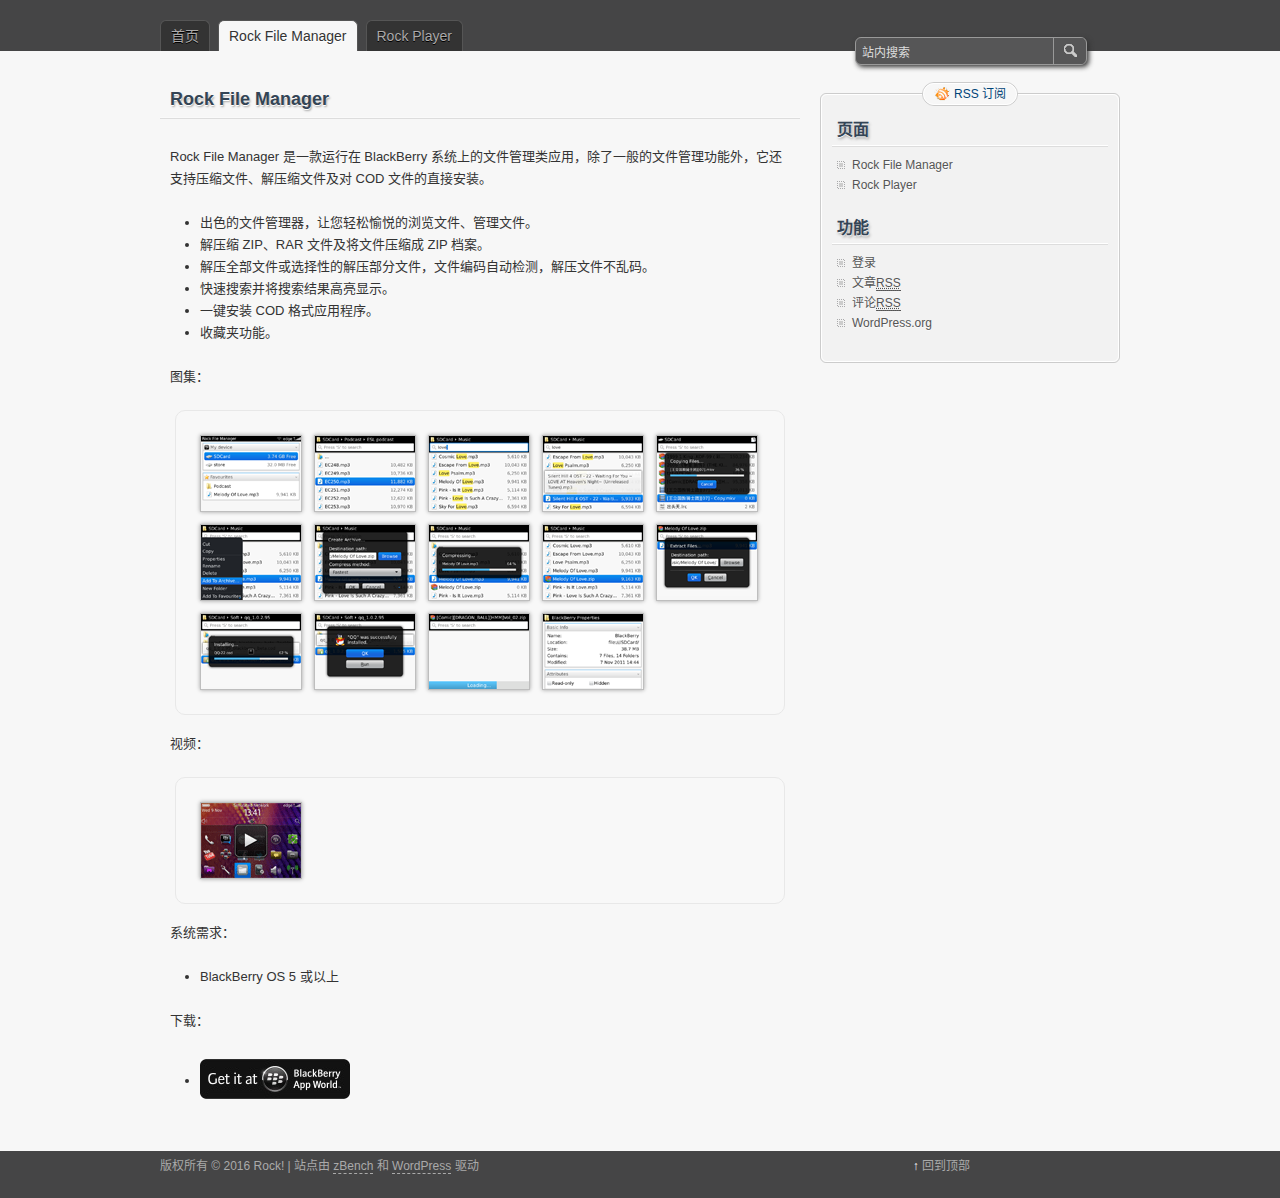
==== manager.html @ f2c85514 "Add blog files (export from WordPress) ." ====
<!DOCTYPE html PUBLIC "-//W3C//DTD XHTML 1.0 Transitional//EN" "http://www.w3.org/TR/xhtml1/DTD/xhtml1-transitional.dtd">
<html xmlns="http://www.w3.org/1999/xhtml" lang="zh-CN">

<head profile="http://gmpg.org/xfn/11">
	<meta http-equiv="Content-Type" content="text/html; charset=UTF-8" />
	<title>Rock File Manager | Rock!</title>
	<link rel="stylesheet" type="text/css" media="all" href="wp-content/themes/zbench/style.css" />
	<link rel="stylesheet" href="wp-content/plugins/highslide-4-wordpress-reloaded/highslide.min.css" type="text/css" media="screen" />
	<meta name="viewport" content="width=device-width" />
	<!-- for mobile -->
</head>

<body class="page page-template-default">
	<div id="nav">
		<div class="nav-inside">
			<div id="menus">
				<ul id="menus-dt" class="menus-dt">
					<li><a href="index.html">首页</a></li>
					<li class="page_item current_page_item"><a href="#">Rock File Manager</a></li>
					<li class="page_item"><a href="player.html">Rock Player</a></li>
				</ul>
				<ul id="menus-m" class="menus-m">
					<li>菜单</li>
				</ul>
			</div>
			<div id="search">
				<form id="searchform" method="get" action="#">
					<input type="text" value="站内搜索" onfocus="if (this.value == '站内搜索') {this.value = '';}" onblur="if (this.value == '') {this.value = '站内搜索';}" size="35" maxlength="50" name="s" id="s" />
					<input type="submit" id="searchsubmit" value="搜索" />
				</form>
			</div>
		</div>
	</div>
	<div id="header" class="st_hidden">
		<div class="site_title">
			<h1><a href="index.html">Rock!</a></h1>
			<h2></h2>
			<div class="clear"></div>
		</div>
	</div>
	<div id="wrapper">
		<div id="content">
			<div class="post post-page post-page-nocomment page type-page status-publish hentry">
				<!-- post div -->
				<h2 class="title">Rock File Manager</h2>
				<div class="post-info-top post-info-top-nocomment"></div>
				<div class="clear"></div>
				<div class="entry">
					<p>Rock File Manager 是一款运行在 BlackBerry 系统上的文件管理类应用，除了一般的文件管理功能外，它还支持压缩文件、解压缩文件及对 COD 文件的直接安装。</p>

					<ul>
						<li>出色的文件管理器，让您轻松愉悦的浏览文件、管理文件。</li>
						<li>解压缩 ZIP、RAR 文件及将文件压缩成 ZIP 档案。</li>
						<li>解压全部文件或选择性的解压部分文件，文件编码自动检测，解压文件不乱码。</li>
						<li>快速搜索并将搜索结果高亮显示。</li>
						<li>一键安装 COD 格式应用程序。</li>
						<li>收藏夹功能。</li>
					</ul>

					<p>图集：</p>
					<div class="highslide-gallery">
						<ul>
							<li>
								<a class="highslide" title="Rock File Manager" onclick="return hs.expand(this, galleryOptions)" href="files/RockFileManager/img/large/start.png">
									<img src="files/RockFileManager/img/thumbs/start.png">
								</a>
							</li>
							<li>
								<a class="highslide" title="在文件夹中" onclick="return hs.expand(this, galleryOptions)" href="files/RockFileManager/img/large/in-folder.png">
									<img src="files/RockFileManager/img/thumbs/in-folder.png">
								</a>
							</li>
							<li>
								<a class="highslide" title="搜索并将结果高亮显示" onclick="return hs.expand(this, galleryOptions)" href="files/RockFileManager/img/large/search.png">
									<img src="files/RockFileManager/img/thumbs/search.png">
								</a>
							</li>
							<li>
								<a class="highslide" title="长文件名的显示" onclick="return hs.expand(this, galleryOptions)" href="files/RockFileManager/img/large/long-name-popup.png">
									<img src="files/RockFileManager/img/thumbs/long-name-popup.png">
								</a>
							</li>
							<li>
								<a class="highslide" title="正在复制文件" onclick="return hs.expand(this, galleryOptions)" href="files/RockFileManager/img/large/copying.png">
									<img src="files/RockFileManager/img/thumbs/copying.png">
								</a>
							</li>
							<li>
								<a class="highslide" title="将文件添加到压缩文件中" onclick="return hs.expand(this, galleryOptions)" href="files/RockFileManager/img/large/add-to-archive.png">
									<img src="files/RockFileManager/img/thumbs/add-to-archive.png">
								</a>
							</li>
							<li>
								<a class="highslide" title="创建压缩文件" onclick="return hs.expand(this, galleryOptions)" href="files/RockFileManager/img/large/compress.png">
									<img src="files/RockFileManager/img/thumbs/compress.png">
								</a>
							</li>
							<li>
								<a class="highslide" title="正在压缩" onclick="return hs.expand(this, galleryOptions)" href="files/RockFileManager/img/large/compressing.png">
									<img src="files/RockFileManager/img/thumbs/compressing.png">
								</a>
							</li>
							<li>
								<a class="highslide" title="压缩文件已创建" onclick="return hs.expand(this, galleryOptions)" href="files/RockFileManager/img/large/zip-created.png">
									<img src="files/RockFileManager/img/thumbs/zip-created.png">
								</a>
							</li>
							<li>
								<a class="highslide" title="解压文件" onclick="return hs.expand(this, galleryOptions)" href="files/RockFileManager/img/large/extract.png">
									<img src="files/RockFileManager/img/thumbs/extract.png">
								</a>
							</li>
							<li>
								<a class="highslide" title="正在安装程序" onclick="return hs.expand(this, galleryOptions)" href="files/RockFileManager/img/large/cod-installing.png">
									<img src="files/RockFileManager/img/thumbs/cod-installing.png">
								</a>
							</li>
							<li>
								<a class="highslide" title="程序已安装" onclick="return hs.expand(this, galleryOptions)" href="files/RockFileManager/img/large/cod-installed.png">
									<img src="files/RockFileManager/img/thumbs/cod-installed.png">
								</a>
							</li>
							<li>
								<a class="highslide" title="正在打开大型压缩文件" onclick="return hs.expand(this, galleryOptions)" href="files/RockFileManager/img/large/opening-big-archive.png">
									<img src="files/RockFileManager/img/thumbs/opening-big-archive.png">
								</a>
							</li>
							<li>
								<a class="highslide" title="文件属性" onclick="return hs.expand(this, galleryOptions)" href="files/RockFileManager/img/large/property.png">
									<img src="files/RockFileManager/img/thumbs/property.png">
								</a>
							</li>
						</ul>
					</div>

					<p>视频：</p>
					<div class="highslide-gallery">
						<ul>
							<li>
								<a id="playerFileManagerShow" class="highslide" title="Rock File Manager LIVE SHOW" href="http://7xuxwt.com1.z0.glb.clouddn.com/Rock-File-Manager-LIVE-SHOW.flv">
									<img src="files/RockFileManager/video/live-show.png">
								</a>
							</li>
						</ul>
					</div>


					<script type="text/javascript" src="wp-includes/js/jquery/jquery.js"></script>
					<script type="text/javascript" src="files/flowplayer/flowplayer.min.js"></script>
					<script>
						jQuery(function() {
							initialVideo("playerFileManagerShow");
						});
					</script>



					<p>系统需求：</p>
					<ul>
						<li>BlackBerry OS 5 或以上</li>
					</ul>

					<p>下载：</p>
					<ul>
						<li>
							<a href="http://appworld.blackberry.com/webstore/content/64300">
								<img src="files/AppWorld/AppWorld.jpg" alt="Get it at App World" style="vertical-align:middle; margin-top:5px">
							</a>
						</li>
					</ul>
				</div>
				<!-- END entry -->
			</div>
			<!-- END post -->
			<!-- You can start editing here. -->

		</div>
		<!--content-->
		<div id="sidebar-border">
			<div id="rss_border">
				<div class="rss_border">
					<div id="rss_wrap">
						<div class="rss_wrap">
							<a class="rss rss_text" href="#" rel="bookmark" title="RSS 订阅">RSS 订阅</a>
						</div>
					</div>
				</div>
			</div>
			<div id="sidebar">

				<div class="widget widget_pages">
					<h3 class="widgettitle">页面</h3>
					<ul>
						<li class="page_item current_page_item"><a href="">Rock File Manager</a></li>
						<li class="page_item"><a href="player.html">Rock Player</a></li>
					</ul>
				</div>
				<div class="widget widget_meta">
					<h3 class="widgettitle">功能</h3>
					<ul>
						<li><a href="#">登录</a></li>
						<li><a href="#">文章<abbr title="Really Simple Syndication">RSS</abbr></a></li>
						<li><a href="#">评论<abbr title="Really Simple Syndication">RSS</abbr></a></li>
						<li><a href="https://cn.wordpress.org/" title="基于WordPress，一个优美、先进的个人信息发布平台。">WordPress.org</a></li>
					</ul>
				</div>

			</div>
			<!-- end: #sidebar -->
		</div>
		<!-- end: #sidebar-border -->
	</div>
	<!--wrapper-->
	<div class="clear"></div>
	<div id="footer">
		<div id="footer-inside">
			<p>
				版权所有 &copy; 2016 Rock! | 站点由 <a href="http://zww.me">zBench</a> 和 <a href="http://wordpress.org/">WordPress</a> 驱动 </p>
			<span id="back-to-top">&uarr; <a href="#" rel="nofollow" title="Back to top">回到顶部</a></span>
		</div>
	</div>
	<!--footer-->

	<script type="text/javascript">
		//////// Handles toggling the navigation menu for small screens
		(function() {
			var nav = document.getElementById('menus'),
				button = document.getElementById('menus-m'),
				menu = document.getElementById('menus-dt');
			if (!nav) {
				return;
			}
			if (!button) {
				return;
			}
			// Hide button if menu is missing or empty.
			if (!menu || !menu.childNodes.length) {
				button.style.display = 'none';
				return;
			}
			button.onclick = function() {
				if (-1 !== button.className.indexOf('b-toggled-on')) {
					button.className = button.className.replace(' b-toggled-on', '');
					menu.className = menu.className.replace(' toggled-on', '');
				} else {
					button.className += ' b-toggled-on';
					menu.className += ' toggled-on';
				}
			};
		})();
	</script>

	<!-- HighSlide4Wordpress Footer JS Includes -->
	<script type="text/javascript" src="wp-content/plugins/highslide-4-wordpress-reloaded/highslide.min.js"></script>
	<script type="text/javascript">
		hs.graphicsDir = 'wp-content/plugins/highslide-4-wordpress-reloaded/graphics/';
		hs.showCredits = false;
		hs.fadeInOut = true;
		hs.transitions = ['expand', 'crossfade'];
		hs.align = 'center';
		hs.padToMinWidth = true;
		hs.outlineType = 'rounded-white';
		/**
		 *	Site-specific configuration settings for Highslide JS
		 */
		hs.outlineType = 'custom';
		hs.dimmingOpacity = 0.5;
		hs.align = 'center';
		hs.captionEval = 'this.a.title';

		// Add the slideshow controller
		hs.addSlideshow({
			slideshowGroup: 'gallery',
			interval: 5000,
			repeat: false,
			useControls: true,
			fixedControls: 'fit',
			overlayOptions: {
				opacity: 0.75,
				position: 'bottom center',
				offsetX: 0,
				offsetY: -10,
				hideOnMouseOut: true
			},
			thumbstrip: {
				mode: 'horizontal',
				position: 'bottom center',
				relativeTo: 'viewport'
			}
		});

		// gallery config object
		var galleryOptions = {
			slideshowGroup: 'gallery',
			transitions: ['expand', 'crossfade']
		};
	</script>

</body>

</html>
---- wp-content/themes/zbench/style.css ----
/*
Theme Name:zBench
Theme URI:http://zww.me/archives/25131
Description:It is a simple WordPress theme without any plugin needed (support plugin WP-PageNavi, WP Page Numbers, WP-PostViews, wp-utf8-excerpt, Related Posts of Simple Tags, WP-RecentComments), little images, custom-menu, widgets, threaded-comments. For WordPress version 3.0+
Version:1.4.2
Author:zwwooooo
Author URI:http://zww.me/
Tags:custom-menu, threaded-comments, two-columns, fluid-layout, right-sidebar, theme-options

License:GNU General Public License, v2 (or newer)
License URI:http://www.gnu.org/licenses/old-licenses/gpl-2.0.html

*/

/* RESET */
*{margin:0;padding:0;}
html,body,div,span,applet,object,iframe,h1,h2,h3,h4,h5,h6,p,blockquote,pre,a,abbr,acronym,address,big,cite,code,del,dfn,em,img,ins,kbd,q,s,samp,small,strike,strong,sub,sup,tt,var,b,u,i,center,dl,dt,dd,ol,ul,li,fieldset,form,label,legend,table,caption,tbody,tfoot,thead,tr,th,td,article,aside,canvas,details,embed,figure,figcaption,footer,header,hgroup,menu,nav,output,ruby,section,summary,time,mark,audio,video{margin:0;padding:0;border:0;font-size:100%;vertical-align:baseline;}
/* BASIC */
abbr[title], acronym[title]{border-bottom:thin solid;cursor:help;}
body{background:#f7f7f7;font-size:12px;font-family:Tahoma,Arial,Helvetica,sans-serif;color:#333;text-align:left;}
h1,h2,h3,h4,h5,h6{font-weight:bold;}
h1{font-size:24px;line-height:30px;}
h2{font-size:20px;line-height:26px;}
h3{font-size:16px;line-height:24px;}
h4{font-size:14px;line-height:20px;}
h5{font-size:14px;line-height:20px;}
h6{font-size:14px;line-height:20px;}
small{font-size:10px;line-height:16px;}
dl{font-size:12px;}
dt{font-weight:bold;}
a{color:#047;text-decoration:none;outline:none;}
a:hover{color:#4a630f;text-decoration:none;}
fieldset,img{border:none;}
hr{color:#ddd;background-color:#ddd;height:1px;border:0px;}
.clear{clear:both;margin:0;padding:0;}
.hidden{display:none;}

/* radius */
#search,
#sidebar-border,#sidebar,
.sticky,
#commentform textarea,
.page-title,.page-title h1,
#header_image,#header_image_border{-moz-border-radius:6px;-webkit-border-radius:6px;border-radius:6px;}
#rss_wrap,.rss_wrap{-moz-border-radius:18px;-webkit-border-radius:18px;border-radius:18px;}
#author,#email,#url,#submit{-moz-border-radius:3px;-webkit-border-radius:3px;border-radius:3px;}
#menus a,
#menus ul.menus-m li{-moz-border-radius:6px 6px 0 0;border-radius:6px 6px 0 0;-webkit-border-radius:6px 6px 0 0;}
#menus ul ul a{-moz-border-radius:0;-webkit-border-radius:0;border-radius:0;}

/* #nav */
#nav{z-index:5;position:relative;height:31px;padding-top:20px;clear:both;background:#454546;}
.nav-inside{position:relative;max-width:960px;height:31px;margin:0 auto;}
#menus{float:left;max-width:680px;font-size:14px;text-shadow:0 1px 0 #000;}
#menus ul{list-style:none;}
#menus ul.menus-m{display:none;}
#menus li{float:left;position:relative;margin-right:8px;}
#menus li:hover > a{background:#222;color:#fff;}
#menus li a,
#menus ul.menus-m li{border:1px solid #555;border-bottom:none;color:#abaaaa;display:block;line-height:30px;background:#333;padding:0 10px;}
#menus ul li.current_page_item > a,
#menus ul li.current-menu-ancestor > a,
#menus ul li.current-menu-item > a,
#menus ul li.current-menu-parent > a,
#menus ul.menus-m li{background:#f7f7f7;color:#333;text-shadow:0 1px 0 #fff;}
#menus ul li.current_page_item:hover > a,
#menus ul li.current-menu-ancestor:hover > a,
#menus ul li.current-menu-item:hover > a,
#menus ul li.current-menu-parent:hover > a{background:#222;color:#fff;text-shadow:0 1px 0 #000;}
#menus ul li:hover > ul{display:block;}
#menus ul ul a{background:#222;height:auto;color:#abaaaa;text-shadow:0 0 0 #222;white-space:nowrap;}
#menus ul ul{display:none;position:absolute;top:31px;left:0;float:left;z-index:99999;}
#menus ul ul li{float:none;}
#menus ul ul li.current_page_item > a,
#menus ul ul li.current-menu-ancestor > a,
#menus ul ul li.current-menu-item > a,
#menus ul ul li.current-menu-parent > a{background:#222;color:#fff;text-shadow:0 0 0 #222;}
#menus ul ul ul{left:100%;top:0;}

/* #search */
#search{position:absolute;overflow:hidden;right:33px;bottom:-14px;width:230px;height:26px;background:#565657;border:1px solid #999;box-shadow:2px 2px 5px #333;-moz-box-shadow:2px 2px 5px #333;-webkit-box-shadow:2px 2px 5px #333;}
#search form{padding:0;}
#search input#s{width:190px;height:14px;background:transparent;border:none;color:#ddd;padding:6px;font-size:12px;}
#search form input#searchsubmit{cursor:pointer;position:absolute;right:2px;top:0;width:30px;height:26px;padding-left:30px;background:#565657 url('images/search-input-bg.gif') no-repeat right 0;border:none;border-left:1px solid #999;text-indent:-9999px;}

/* #header */
#header{clear:both;overflow:hidden;z-index:1;position:relative;max-width:960px;margin:30px auto 0;}
.site_title{overflow:hidden;margin-bottom:30px;}
.st_hidden .site_title{display:none;}
.site_title h1{float:left;padding:0 0 0 10px;text-shadow:1px 1px 1px #999;font-size:28px;font-family:Georgia,"Times New Roman",Times,serif;}
.site_title h1.header_logo{width:100%;}
.site_title h1 a{color:#222;line-height:36px;}
.site_title h1.header_logo a{overflow:hidden;display:block;height:36px;text-indent:-9999px;}
.site_title h2{float:left;height:20px;overflow:hidden;line-height:18px;padding:10px 0 0 20px;color:#222;font-size:12px;font-weight:normal;text-shadow:0 1px 0 #fff;}
#header_image{max-width:952px;max-height:182px;margin-bottom:30px;padding:3px;border:1px solid #ccc;}
.st_hidden #header_image{margin-top:10px;}
#header_image_border{overflow:hidden;width:100%;height:100%;background:#565657;border:1px solid #fff;}
#header_image_border img{width:100%;height:auto;}

/* #wrapper */
#wrapper{clear:left;overflow:hidden;margin:0 auto;max-width:960px;}

/* #content */
#content,#content_ns{overflow:hidden;float:left;width:640px;padding:0;}
.LorR #content{float:right;}
#content_ns,.LorR #content_ns{float:none;width:100%;}
.page-title{margin:0 0 20px;background:#eee;border:1px solid #ccc;}
.page-title h1{font-size:18px;height:30px;line-height:30px;padding:5px 10px;border:1px solid #fff;}
.page-title-paged{font-weight:normal;color:#999;}

/* #post */
.post{position:relative;margin:0 0 22px;padding:0;}
.post_ns{}
.post-single{margin:0;}
.post-page{margin:0;border-bottom:1px solid #fff;}
.post-page-nocomment{border-bottom:none;}
h2.title{border-bottom:1px solid #fafafa;font-size:18px;text-shadow:0 1px 0 #fff,1px 2px 2px #aaa;padding:5px 10px;color:#345;}
h2.title a{color:#345;}
h2.title a:hover{color:#4a630f;}
.entry{font-size:13px;overflow:hidden;padding:0 10px;}
.entry ul,.entry ol{margin:0 30px 22px;}
.entry li{line-height:22px;}
.entry hr{display:block;margin:22px 0;}
.entry p{line-height:22px;margin:0 0 22px 0;}
.entry h1,.entry h2,.entry h3,.entry h4,.entry h5,.entry h6,
.comment-text h1,.comment-text h2,.comment-text h3,.comment-text h4,.comment-text h5,.comment-text h6{margin:0 0 22px 0;color:#555;}
.entry a{color:#4a630f;}
.entry a:hover{color:#333;text-decoration:underline;}
.entry img{max-width:99%;height:auto;margin:10px 0;}
.entry img.attachment-extra-featured-image{margin:0 0 22px;}
.entry img.wp-smiley{background:#fff;border:none;margin:0;padding:0;}
.entry .alignleft,.entry img.alignleft{display:inline;float:left;margin:10px 10px 10px 0;}
.entry .alignright,.entry img.alignright{display:inline;float:right;margin:10px 0 10px 10px;}
.entry .aligncenter,.entry img.aligncenter{clear:both;display:block;margin:10px auto;}
.entry table,
.comment-text table{background:#fff;border:1px solid #ccc;border-width:2px;border-collapse:collapse;margin:5px 0 10px;}
.entry th,.entry td,
.comment-text th,.comment-text td{border:1px solid #ccc;padding:3px 10px;text-align:left;vertical-align:top;}
.entry tr.even td,
.comment-text tr.even td{background:#f7f7f7;}
.entry th,
.comment-text th{background:#edeff0;}
.entry blockquote,
.comment-text blockquote{color:#555;padding:10px;margin:0 0 22px;border:1px solid #ddd;background:#eee;}
.entry code,
.comment-text code{background:#333;color:#ddd;}
.entry pre,
.comment-text pre{overflow:auto;width:95%;line-height:16px;margin:0 0 22px;padding:0 5px 16px;color:#555;font-family:"Courier New",FixedSys;font-size:12px;background:#fafafa;border:1px solid #ccc;border-left:15px solid #ccc;}
.post-info-top{border-top:1px solid #ddd;line-height:18px;height:18px;position:relative;color:#999;margin:0 0 22px;padding:2px 10px;display:block;}
.post-info-top-nocomment{height:1px;}
.post-info-bottom{border-bottom:1px solid #fff;line-height:24px;position:relative;color:#999;margin:0;padding:2px 10px;overflow:hidden;display:block;}
.post-info-top a,.post-info-bottom a{color:#999;}
.post-info-top a:hover,.post-info-bottom a:hover{color:#4a630f;text-decoration:underline;}
.entry p.read-more a,.entry p a.more-link,.post-info-date,.post-info-category,.post-info-tags,.gotocomments,.addcomment{display:block;padding-left:20px;background:url("images/icons.gif") no-repeat scroll 0 0;}
.post-info-date{float:left;background-position:0 -40px;}
.post-info-category{display:inline;background-position:-35px -60px;}
.post-info-tags{display:inline;background-position:-20px -240px;margin-left:10px;}
.gotocomments{float:right;background-position:0 -100px;margin-right:10px;}
.addcomment{float:right;background-position:0 -120px;}
.entry p.read-more a,.entry p a.more-link{display:inline-block;color:#999;text-decoration:none;background-position:0 -20px;}
.entry .zbench-more-link{display:block;margin-top:22px;}
.entry p.read-more a:hover,.entry p a.more-link:hover{color:#4a630f;}
.sticky{margin-top:12px;background:#f2f2f2;border:1px solid #ccc;}
h2.sticky-h2 a{color:#ff4e00;}
.page_link{clear:both;padding:10px 0 22px;}
.add-info{padding:0 10px;}
.add-info h3{line-height:16px;font-size:12px;color:#4a630f;margin-bottom:5px;background:#e5e5e5;}
.add-info ul{list-style:square;}

/* #sidebar-border */
#sidebar-border{position:relative;float:right;width:298px;margin-top:12px;background:#f2f2f2;border:1px solid #ccc;}
.LorR #sidebar-border{float:left;}
/* #rss */
#rss_border{position:absolute;top:-12px;left:0;width:298px;height:24px;}
.rss_border{float:left;position:relative;top:0;left:50%;}
#rss_wrap{float:left;position:relative;right:50%;top:0;height:22px;border:1px solid #ccc;}
.rss_wrap{height:20px;padding:0 5px 0 10px;color:#464646;border:1px solid #fff;background-color:#f7f7f7;}
.rss_wrap a{float:left;width:20px;height:20px;line-height:20px;margin-right:5px;text-indent:-9999em;}
.rss_wrap a.rss{background:url("images/icons.gif") no-repeat -60px 0;}
.rss_wrap a.rss_text{width:auto;text-indent:20px;}
.rss_wrap a.facebook{background:url("images/icons.gif") no-repeat -20px 0;}
.rss_wrap a.twitter{background:url("images/icons.gif") no-repeat -40px 0;}
.rss_wrap a.googleplus{background:url("images/icons.gif") no-repeat 0 0;}
/* #sidebar */
#sidebar{overflow:hidden;width:276px;border:1px solid #fff;padding:20px 10px 10px;}
#sidebar a{color:#555;text-shadow:0 1px 0 #fafafa;}
#sidebar a:hover{color:#999;}
#sidebar h3,#sidebar h2{text-shadow:0 1px 0 #f7f7f7,1px 2px 3px #999;color:#345;font-size:16px;margin:0;padding:0 5px;line-height:30px;border-bottom:1px solid #fff;}
#sidebar li{line-height:20px;}
#sidebar .widget{margin-bottom:10px;}
#sidebar .widget div{padding:8px 5px;border-top:1px solid #ddd;}
#sidebar .widget div div{padding:0;border-top:none;}
#sidebar .widget div.clear{padding:0;margin:0;border:none;}
#sidebar ul{list-style:none;padding:8px 5px;border-top:1px solid #ddd;}
#sidebar ul li{padding-left:15px;background:url("images/icons.gif") no-repeat 0 -280px;}
#sidebar ul li:hover{background:url("images/icons.gif") no-repeat -10px -260px;}
#sidebar ul ul{padding:0;border-top:none;}
#sidebar .widget select{width:260px;margin:8px 5px;padding:3px;}
/* widget */
#sidebar .widget input#s{width:190px;height:22px;line-height:22px;padding:0 5px;}
#sidebar .widget input#searchsubmit{width:65px;}
/* WP-RecentComments */
#sidebar ul li.rc-item,#sidebar ul li.rc-navi{background:none;padding:0;margin:3px 0;}
#sidebar ul li.rc-item div{padding:0;border:none;}
#sidebar ul li.rc-item .rc-avatar img{border:1px solid #ddd;}

/* #comments */
#comments-div{border-top:1px solid #ddd;position:relative;line-height:24px;height:24px;text-shadow:0 1px 0 #f7f7f7,1px 2px 1px #999;text-align:right;margin:0 0 30px;padding:2px 10px;}
h2#comments{line-height:24px;font-size:12px;font-weight:normal;width:300px;float:right;}
span#comments-addcomment{position:absolute;left:10px;top:2px;padding-left:20px;background:url("images/icons.gif") no-repeat 0 -115px;}
span#comments-addcomment a{color:#047;text-decoration:none;}
span#comments-addcomment a:hover{color:#4a630f;text-decoration:none;}

/* comments list style */
.commentlist li{position:relative;list-style:none;height:1%;margin:0 20px;padding-bottom:20px;}
.commentlist li.bypostauthor{}
.commentlist li .comment-author{margin:0;padding:0;line-height:16px;height:16px;border-bottom:1px solid #ddd;display:block;}
.commentlist li .pingback{height:auto;padding-bottom:10px;border-bottom:none;}
.commentlist li .vcard img.avatar{position:absolute;left:0;top:0;width:40px;height:40px;background:#fff;padding:2px;border:1px solid #ddd;}
.commentlist li .vcard cite.fn{margin-left:55px;font-style:normal;font-weight:bold;}
.commentlist li .vcard cite.zbench_pingback{margin-left:0;font-weight:normal;color:#999;}
.commentlist li .vcard cite.fn a.url{color:#047;}
.commentlist li .vcard cite.fn a.url:hover{color:#aaa;}
.commentlist li span.comment-meta{}
.commentlist li span.comment-meta a{color:#aaa;}
.commentlist li span.comment-meta a:hover{color:#555;}
.commentlist li .comment-text{border-top:1px solid #fff;margin:0 50px 10px 55px;padding-top:10px;}
.commentlist li.bypostauthor .comment-text{color:#777;}
.commentlist li em.approved{color:#f00;}
.commentlist li p{padding-bottom:10px;}
.commentlist li .reply{position:absolute;right:0;top:8px;}
.commentlist li .reply a{display:block;text-align:center;color:#aaa;padding:0 8px;background:#fafafa;border:1px solid #dfdfdf;-moz-border-radius:12px;-webkit-border-radius:12px;border-radius:12px;}
.commentlist li .reply a:hover{background:#f2f2f2;}
.commentlist li .children li{margin:0 0 0 30px;padding-bottom:0;border-bottom:none;color:#555;}
.commentlist li .children li.depth-2{margin:0 0 0 55px;}
.commentlist li .children li div{border-top:1px solid #dfdfdf;}
.commentlist li .children li div div{border-top:none;}
.commentlist li .children li .comment-author{border-top:1px solid #fff;border-bottom:none;}
.commentlist li .children li .vcard img.avatar{top:-8px;width:24px;height:24px;}
.commentlist li .children li .vcard cite.fn{margin-left:40px;}
.commentlist li .children li .comment-text{margin:0 50px 10px 40px;}
.commentlist li .children li .reply{top:-8px;}
.commentlist li .children li .reply a{background:#f2f2f2;}
.commentlist li .children li .reply a:hover{background:#fafafa;}
.commentlist .comment-text ul,.commentlist .comment-text ol{margin:0 0 15px 15px;padding:0;}
.commentlist .comment-text li{list-style-type:disc;margin:0;padding:0;line-height:16px;}
.commentlist .comment-text li li{list-style-type:circle;}
.commentlist .comment-text li li li{list-style-type:square;}
.commentlist .comment-text ol li,
.commentlist .comment-text ol ol li,
.commentlist .comment-text ol ol ol li{list-style-type:decimal;}

/* navigation */
#pagination,#nav-below{display:block;line-height:18px;padding:2px 10px;border-top:1px solid #ddd;}
.navigation{border-bottom:1px solid #fff;text-align:center;line-height:24px;padding:2px 10px;}
.page-numbers{margin:0 5px;}
.navigation .current{font-weight:bold;}
#nav-below{overflow:hidden;padding:20px 10px;border-top:1px solid #ddd;border-bottom:1px solid #fff;}
.nav-previous{float:left;width:49%;}
.nav-next{float:right;width:49%;text-align:right;}

/* #respond */
#respond{margin:0 0 20px 0;padding:20px 55px 0;border-top:1px solid #ddd;}
#respond small{font-size:12px;}
#respond h2,#respond h3{text-shadow:0 1px 0 #f7f7f7,1px 2px 3px #111;font-family:Georgia,"Times New Roman",Times,serif;margin-bottom:10px;}
#respond a#cancel-comment-reply-link{color:#920017;text-shadow:none;}
#respond a#cancel-comment-reply-link:hover{color:#ff4e00;}
#commentform{margin:0;padding:0;}
#commentform p{margin:0 0 10px;padding:0;}
#commentform p.smilies{margin:0 0 3px;padding:0 3px;}
#commentform p.comment-notes{margin:10px 0;color:#999;}
#commentform textarea{padding:3px;background:#fff;border:1px solid #ddd;}
#commentform .comment-form-comment label{display:none;}
#author,#email,#url{max-width:220px;width:70%;height:16px;margin-right:5px;padding:3px;border:1px solid #ddd;background:#fff;}
#comment{width:99%;height:125px;}
#submit{cursor:pointer;padding:5px 20px;background:#222;border:1px solid #555;font-weight:bold;font-size:14px;color:#ccc;letter-spacing:3px;}
#submit:hover{color:#fff;}
#respond code{color:#464646;background:none;}

/* trackbacks-pingbacks */
.trackbacks-pingbacks h3{font-weight:bold;margin-bottom:10px;border-bottom:1px solid #ddd;color:#555;padding:3px 0;}
.trackbacks-pingbacks ul{margin:5px 20px 15px;list-style-type:circle;}
.trackbacks-pingbacks ul li{margin-bottom:4px;}

/* #footer */
#footer{overflow:hidden;margin:20px auto 0;padding:0 0 20px;background:#454546;}
#footer-inside{position:relative;width:640px;margin:0 auto;padding:5px 320px 5px 0;color:#aaa;}
#footer-inside a{border-bottom:1px dashed #aaa;color:#aaa;}
#footer-inside #back-to-top{position:absolute;top:5px;right:150px;line-height:20px;color:#fafafa;font-weight:bold;}
#footer-inside #back-to-top a{line-height:20px;color:#aaa;font-weight:normal;border:none;}
#footer-inside #back-to-top a:hover{color:#f7f7f7;}

/* Other */
.aligncenter,div.aligncenter{display:block;margin:auto;}
.alignleft{float:left;}
.alignright{float:right;}
.wp-caption{max-width:620px;text-align:center;margin-top:10px;margin-bottom:10px;padding:4px;border-radius:3px;background:#fff;border:1px solid #ddd;}
.wp-caption img{margin:0;padding:0;background:none;}
.wp-caption p.wp-caption-text{font-size:12px;line-height:20px;padding:4px 0 0;margin:0;}
/* calendar START */
.widget_calendar h3{display:none;}
#wp-calendar{width:100%;}
#wp-calendar #today{background:#e6e6e6;}
#wp-calendar tbody a{font-weight:bolder;}
#wp-calendar caption{font-family:Arial;font-weight:bolder;letter-spacing:-0.05em;font-size:150%;text-align:left;padding-bottom:5px;}
#wp-calendar th,#wp-calendar td{text-align:center;}
#wp-calendar tbody td{border:1px solid #ccc;}
#wp-calendar tbody td.pad{border:0 none;}
#wp-calendar th{background:#999;color:#fff;}
#wp-calendar td#prev{text-align:left;padding-top:5px;}
#wp-calendar td#next{text-align:right;padding-top:5px;}
/* .gallery-caption */
#content .gallery .gallery-caption{color:#888;font-size:12px;margin:0 0 12px;}

/* for Mobile: since 1.3.8 */
@media screen and (max-width:1000px) {
	#nav{padding-top:10px;}
	#menus{position:relative;padding:0 10px 0 25px;}
	#menus ul.menus-m{display:block;}
	#menus ul.menus-dt{overflow:hidden;display:none;z-index:9999;position:absolute;left:25px;top:31px;min-width:200px;-webkit-border-radius:0 0 6px 6px;-moz-border-radius:0 0 6px 6px;border-radius:0 0 6px 6px;}
	#menus ul.toggled-on{display:block;}
	#menus li{width:240px;margin:0;background:#333;}
	#menus ul.menus-m li{width:auto;cursor:pointer;}
	#menus ul.b-toggled-on li{background:#333;color:#fff;font-weight:700;text-shadow:0 1px 0 #000;}
	#menus li:first-child{}
	#menus li a{line-height:20px;padding:8px 10px;margin:0;border:none;-webkit-border-radius:0;-moz-border-radius:0;border-radius:0;}
	#menus ul li:hover > a,
	#menus ul li.current_page_item > a,
	#menus ul li.current-menu-ancestor > a,
	#menus ul li.current-menu-item > a,
	#menus ul li.current-menu-parent > a{background:transparent!important;color:#eee;text-shadow:none;}
	#menus ul ul{position:static;display:block;}
	#menus ul ul li, #menus ul ul ul li{width:220px;margin-left:19px;background:#333;border-left:1px solid #555;}
	#menus ul ul a{white-space:normal;}
	#menus ul ul a, #menus ul ul ul a{background:#333;}
	#menus ul ul li:hover > a,
	#menus ul ul li.current_page_item:hover > a,
	#menus ul ul li.current-menu-ancestor:hover > a,
	#menus ul ul li.current-menu-item:hover > a,
	#menus ul ul li.current-menu-parent:hover > a{background:transparent;}
	#menus ul ul ul li{width:200px;}
	#menus ul ul ul a{width:180px;}
		#menus ul ul ul li:hover > ul{display:none;}
	#menus ul ul ul ul{display:none;}

	/* simulate click
	#menus:active .menus-dt{display:block;}
	#menus .menus-dt:hover{display:block;} */

	#search{bottom:0;right:25px;width:180px;-webkit-box-shadow:0 0 0 #333;-moz-box-shadow:0 0 0 #333;box-shadow:0 0 0 #333;-webkit-border-radius:6px 6px 0 0;-moz-border-radius:6px 6px 0 0;border-radius:6px 6px 0 0;border-bottom:none;}
	#search input#s{width:140px;}

	#header{padding:0 15px;}
	.st_hidden #header_image{margin-top:0;}

	#wrapper{margin:0 15px;}
	#content,
	.LorR #content,
	#sidebar-border,
	.LorR #sidebar-border{float:none;clear:left;width:auto;}
	#sidebar-border,
	.LorR #sidebar-border{margin-top:20px;}
	#sidebar{width:auto;}
	#sidebar .widget{width:276px;float:left;}
	.commentlist li{margin: 0;}
	.commentlist li .children li #respond{padding:20px 40px 0;}
	#footer-inside{position:static;max-width:640px;padding:5px 15px 5px;}
	#footer-inside #back-to-top{position:fixed;top:auto;bottom:10px;right:10px;padding:5px;-webkit-border-radius:3px;-moz-border-radius:3px;border-radius:3px;background:#666;}
}
@media screen and (max-width:400px) {
	.entry pre{width:85%;}
}
---- wp-content/plugins/highslide-4-wordpress-reloaded/highslide.min.css ----
.highslide-container div{font-family:Verdana, Helvetica;font-size:10pt}
.highslide-container table{background:none;table-layout:auto}
.highslide{outline:none;text-decoration:none}
.highslide img{border:2px solid silver}
.highslide:hover img{border-color:gray}
.highslide-active-anchor img{visibility:visible;border-color:gray!important}
.highslide-gallery .highslide-active-anchor img{visibility:visible;cursor:default;border-color:#000}
.highslide-image{border:2px solid #FFF;border-color:#FFF;border-style:solid;border-width:2px}
.highslide-number{font-weight:bold;color:gray;font-size:.9em}
.highslide-caption{display:none;font-size:1em;padding:5px}
.highslide-heading{display:none;font-weight:bold;margin:.4em}
.highslide-dimming{background:#000}
a.highslide-full-expand{background:url(graphics/fullexpand.gif) no-repeat;display:block;width:34px;height:34px;margin:0 10px 10px 0}
.highslide-loading{color:#000;font-size:9px;font-weight:bold;text-transform:uppercase;text-decoration:none;border:1px solid #FFF;display:block;width:0;height:32px;overflow:hidden;background-color:#000;background-repeat:no-repeat;background-position:3px 3px;background-image:url(graphics/loader.big.black.gif);padding:3px 0 3px 38px}
a.highslide-credits,a.highslide-credits i{color:silver;text-decoration:none;font-size:10px;padding:2px}
a.highslide-credits:hover,a.highslide-credits:hover i{color:#FFF;background-color:gray}
.highslide-viewport{display:none;position:fixed;width:100%;height:100%;z-index:1;background:none;left:0;top:0}
.closebutton{position:relative;top:-15px;left:15px;width:30px;height:30px;cursor:pointer;background:url(graphics/close.png)}
.highslide-gallery ul{list-style-type:none;display:table;margin:0!important;padding:0}
.highslide-gallery ul li{display:block;position:relative;float:left;line-height:0;overflow:hidden;width:auto;height:auto;background:none;border:1px solid #bebebe;box-shadow:0 0 4px rgba(160,160,160,100);-webkit-transition:200ms;-moz-transition:200ms;-o-transition:200ms;transition:200ms;margin:6px;padding:0}
.highslide-gallery ul a{position:absolute;top:50%;left:50%}
.highslide-gallery ul img{position:relative;top:-50%;left:-50%}
html>/**/body .highslide-gallery ul li{display:table;text-align:center}
html>/**/body .highslide-gallery ul a{position:static;display:table-cell;vertical-align:middle}
html>/**/body .highslide-gallery ul img{position:static}
.highslide-controls{height:40px;background:url(graphics/controlbar-white.gif) 0 -90px no-repeat;position:static!important;width:195px!important;margin:20px 15px 0 0}
.highslide-controls ul{position:relative;left:15px;height:40px;list-style:none;background:url(graphics/controlbar-white.gif) right -90px no-repeat;margin:0;padding:0}
.highslide-controls li{float:left;list-style:none;margin:0;padding:5px 0}
.highslide-controls a{background-image:url(graphics/controlbar-white.gif);display:block;float:left;height:30px;width:30px;outline:none}
.highslide-controls a span{display:none;cursor:pointer}
.highslide-controls .highslide-previous a:hover{background-position:0 -30px}
.highslide-controls .highslide-previous a.disabled{background-position:0 -60px!important}
.highslide-controls .highslide-play a{background-position:-30px 0}
.highslide-controls .highslide-play a:hover{background-position:-30px -30px}
.highslide-controls .highslide-play a.disabled{background-position:-30px -60px!important}
.highslide-controls .highslide-pause a:hover{background-position:-60px -30px}
.highslide-controls .highslide-next a{background-position:-90px 0}
.highslide-controls .highslide-next a:hover{background-position:-90px -30px}
.highslide-controls .highslide-next a.disabled{background-position:-90px -60px!important}
.highslide-controls .highslide-move a:hover{background-position:-120px -30px}
.highslide-controls .highslide-full-expand a{background-position:-150px 0}
.highslide-controls .highslide-full-expand a:hover{background-position:-150px -30px}
.highslide-controls .highslide-full-expand a.disabled{background-position:-150px -60px!important}
.highslide-controls .highslide-close a{background-position:-180px 0}
.highslide-controls .highslide-close a:hover{background-position:-180px -30px}
.highslide-html{background-color:#FFF}
.mobile .highslide-html{border:1px solid silver}
.highslide-html-content{display:none;width:400px;padding:0 5px 5px}
.highslide-header{padding-bottom:5px}
.highslide-header ul{text-align:right;margin:0;padding:0}
.highslide-header ul li{display:inline;padding-left:1em}
.highslide-header a{font-weight:bold;color:gray;text-transform:uppercase;text-decoration:none}
.highslide-footer{height:16px}
.highslide-footer .highslide-resize{display:block;float:right;margin-top:5px;height:11px;width:11px;background:url(graphics/resize.gif) no-repeat}
.highslide-resize{cursor:nw-resize}
.draggable-header .highslide-heading{position:absolute;margin:2px .4em}
.draggable-header .highslide-header .highslide-close{position:absolute;right:2px;top:2px;z-index:5;padding:0}
.draggable-header .highslide-header .highslide-close a{display:block;height:16px;width:16px;background-image:url(graphics/closeX.png)}
.draggable-header .highslide-header .highslide-close a:hover{background-position:0 16px}
.titlebar .highslide-heading{position:absolute;width:90%;color:#666;margin:1px 0 1px 5px}
.titlebar .highslide-header li{position:relative;top:3px;z-index:2;padding:0 0 0 1em}
.wide-border .highslide-image{border-width:10px}
.wide-border .highslide-caption{padding:0 10px 10px}
.borderless .highslide-image{border:none}
.borderless .highslide-caption{border-bottom:1px solid #FFF;border-top:1px solid #FFF;background:silver}
.outer-glow{background:#444}
.outer-glow .highslide-image{border:5px solid #444}
.outer-glow .highslide-caption{border:5px solid #444;border-top:none;background-color:gray;padding:5px}
.colored-border .highslide-image{border:2px solid green}
.colored-border .highslide-caption{border:2px solid green;border-top:none}
.dark .highslide-image{background:gray;border-color:#000 #000 #202020}
.dark .highslide-caption{color:#FFF;background:#111}
.floating-caption .highslide-caption{position:absolute;background:none;color:#FFF;border:none;font-weight:bold;padding:1em 0 0}
.controls-in-heading .highslide-heading{color:gray;font-weight:bold;height:20px;overflow:hidden;cursor:default;background:url(graphics/icon.gif) no-repeat 0 1px;margin:0;padding:0 0 0 22px}
.controls-in-heading .highslide-controls{width:105px;height:20px;position:relative;top:-23px;left:7px;background:none;margin:0}
.controls-in-heading .highslide-controls ul{position:static;height:20px;background:none}
.controls-in-heading .highslide-controls li{padding:0}
.controls-in-heading .highslide-controls a{background-image:url(graphics/controlbar-white-small.gif);height:20px;width:20px}
.controls-in-heading .highslide-controls .highslide-previous a:hover{background-position:0 -20px}
.controls-in-heading .highslide-controls .highslide-previous a.disabled{background-position:0 -40px!important}
.controls-in-heading .highslide-controls .highslide-play a{background-position:-20px 0}
.controls-in-heading .highslide-controls .highslide-play a:hover{background-position:-20px -20px}
.controls-in-heading .highslide-controls .highslide-play a.disabled{background-position:-20px -40px!important}
.controls-in-heading .highslide-controls .highslide-pause a{background-position:-40px 0}
.controls-in-heading .highslide-controls .highslide-pause a:hover{background-position:-40px -20px}
.controls-in-heading .highslide-controls .highslide-next a:hover{background-position:-60px -20px}
.controls-in-heading .highslide-controls .highslide-next a.disabled{background-position:-60px -40px!important}
.controls-in-heading .highslide-controls .highslide-full-expand a{background-position:-100px 0}
.controls-in-heading .highslide-controls .highslide-full-expand a:hover{background-position:-100px -20px}
.controls-in-heading .highslide-controls .highslide-full-expand a.disabled{background-position:-100px -40px!important}
.controls-in-heading .highslide-controls .highslide-close a:hover{background-position:-120px -20px}
.text-controls .highslide-controls{width:auto;height:auto;text-align:center;background:none;margin:0}
.text-controls ul{position:static;background:none;height:auto;left:0}
.text-controls li{background-image:url(graphics/controlbar-text-buttons.png);background-position:right top!important;margin-left:15px;display:block;width:auto;padding:0}
.text-controls a{background:url(graphics/controlbar-text-buttons.png) no-repeat;background-position:left top!important;position:relative;left:-10px;display:block;width:auto;height:auto;text-decoration:none!important}
.text-controls a span{background:url(graphics/controlbar-text-buttons.png) no-repeat;display:block;min-width:4em;height:18px;line-height:18px;color:#333;font-family:"Trebuchet MS", Arial, sans-serif;font-size:12px;font-weight:bold;white-space:nowrap;margin:1px 2px 1px 10px;padding:1px 0 1px 18px}
.text-controls .highslide-next{margin-right:1em}
.text-controls .highslide-full-expand a span{min-width:0;margin:1px 0;padding:1px 0 1px 10px}
.text-controls .highslide-close a span{min-width:0}
.text-controls a.disabled span{color:#999}
.text-controls .highslide-previous span{background-position:0 -40px}
.text-controls .highslide-previous a.disabled span{background-position:0 -140px}
.text-controls .highslide-play span{background-position:0 -60px}
.text-controls .highslide-play a.disabled span{background-position:0 -160px}
.text-controls .highslide-pause span{background-position:0 -80px}
.text-controls .highslide-next span{background-position:0 -100px}
.text-controls .highslide-next a.disabled span{background-position:0 -200px}
.text-controls .highslide-full-expand span{background:none}
.text-controls .highslide-close span{background-position:0 -120px}
.highslide-thumbstrip{height:100%;direction:ltr}
.highslide-thumbstrip div{overflow:hidden}
.highslide-thumbstrip table{position:relative;border-collapse:collapse;padding:0}
.highslide-thumbstrip td{padding:1px}
.highslide-thumbstrip a{outline:none}
.highslide-thumbstrip img{display:block;border:1px solid gray;margin:0 auto}
.highslide-thumbstrip .highslide-active-anchor img{visibility:visible}
.highslide-thumbstrip .highslide-marker{position:absolute;width:0;height:0;border-color:transparent;border-style:solid;border-width:0}
.highslide-thumbstrip-horizontal div{width:auto}
.highslide-thumbstrip-horizontal .highslide-scroll-up{display:none;position:absolute;top:3px;left:3px;width:25px;height:42px}
.highslide-thumbstrip-horizontal .highslide-scroll-up div{margin-bottom:10px;cursor:pointer;background:url(graphics/scrollarrows.png) left center no-repeat;height:42px}
.highslide-thumbstrip-horizontal .highslide-scroll-down{display:none;position:absolute;top:3px;right:3px;width:25px;height:42px}
.highslide-thumbstrip-horizontal .highslide-scroll-down div{margin-bottom:10px;cursor:pointer;background:url(graphics/scrollarrows.png) center right no-repeat;height:42px}
.highslide-thumbstrip-horizontal table{margin:2px 0 10px}
.highslide-thumbstrip-horizontal img{width:auto;height:45px}
.highslide-thumbstrip-horizontal .highslide-marker{border-left-width:6px;border-right-width:6px;border-bottom:6px solid gray;top:52px}
.dark .highslide-thumbstrip-horizontal .highslide-marker,.highslide-viewport .highslide-thumbstrip-horizontal .highslide-marker{border-bottom-color:#FFF!important}
.highslide-thumbstrip-vertical-overlay{overflow:hidden!important}
.highslide-thumbstrip-vertical div{height:100%}
.highslide-thumbstrip-vertical a{display:block}
.highslide-thumbstrip-vertical .highslide-scroll-up{display:none;position:absolute;top:0;left:0;width:100%;height:25px}
.highslide-thumbstrip-vertical .highslide-scroll-up div{margin-left:10px;cursor:pointer;background:url(graphics/scrollarrows.png) top center no-repeat;height:25px}
.highslide-thumbstrip-vertical .highslide-scroll-down{display:none;position:absolute;bottom:0;left:0;width:100%;height:25px}
.highslide-thumbstrip-vertical .highslide-scroll-down div{margin-left:10px;cursor:pointer;background:url(graphics/scrollarrows.png) bottom center no-repeat;height:25px}
.highslide-thumbstrip-vertical table{margin:10px 0 0 10px}
.highslide-thumbstrip-vertical img{width:60px}
.highslide-thumbstrip-vertical .highslide-marker{left:0;margin-top:8px;border-top-width:6px;border-bottom-width:6px;border-left:6px solid gray}
.dark .highslide-thumbstrip-vertical .highslide-marker,.highslide-viewport .highslide-thumbstrip-vertical .highslide-marker{border-left-color:#FFF}
.highslide-viewport .highslide-thumbstrip-float{overflow:auto}
.highslide-thumbstrip-float ul{margin:2px 0;padding:0}
.highslide-thumbstrip-float li{display:block;height:60px;list-style:none;float:left;margin:0 2px}
.highslide-thumbstrip-float img{display:inline;max-height:56px;border-color:silver}
.highslide-thumbstrip-float .highslide-active-anchor img{border-color:#000}
a.highslide img,a.highslide:hover img{border:none!important;margin:0!important;padding:0!important;max-width:100%!important}
.highslide-gallery{background:#F8F8F8;border:1px solid #E8E8E8;border-radius:10px;text-align:center;margin:18px 5px!important;padding:18px}
.highslide-gallery ul li:hover{box-shadow:0 0 7px rgba(0,0,0,200);-webkit-transition:200ms;-moz-transition:200ms;-o-transition:200ms;transition:200ms;border-color:#34adf7}
.highslide-thumbstrip-horizontal .highslide-scroll-up,.highslide-thumbstrip-horizontal .highslide-scroll-down{top:6px}
.highslide-container > table,.highslide-thumbstrip-horizontal table,.highslide-thumbstrip-horizontal th,.highslide-thumbstrip-horizontal td{background:none!important;box-shadow:none!important;border:none!important}
.highslide-video-container > .highslide-header{border:none!important}
.highslide-wrapper,.highslide-outline,.wide-border,.colored-border{background:#FFF}
.glossy-dark,.dark{background:#111}
.highslide-move,.highslide-move *,.highslide-header .highslide-move a{cursor:move}
.highslide-overlay,.hidden-container,.highslide-maincontent,.highslide-header ul li.highslide-previous,.highslide-header ul li.highslide-next,.highslide-footer .highslide-resize span,.draggable-header .highslide-header .highslide-move *,.draggable-header .highslide-header .highslide-close span,.titlebar .highslide-header .highslide-move *,.no-footer .highslide-footer,.controls-in-heading .highslide-controls .highslide-move,.text-controls .highslide-move,.highslide-thumbstrip-float .highslide-scroll-up div,.highslide-thumbstrip-float .highslide-scroll-down div,.highslide-thumbstrip-float .highslide-marker{display:none}
.highslide-controls a.disabled,.highslide-controls a.disabled span{cursor:default}
.highslide-controls .highslide-previous a,.controls-in-heading .highslide-controls .highslide-previous a{background-position:0 0}
.highslide-controls .highslide-pause a,.controls-in-heading .highslide-controls .highslide-next a{background-position:-60px 0}
.highslide-controls .highslide-move a,.controls-in-heading .highslide-controls .highslide-close a{background-position:-120px 0}
.highslide-header a:hover,.text-controls a:hover span{color:#000}
.draggable-header .highslide-header,.titlebar .highslide-header{height:18px;border-bottom:1px solid #ddd}
.draggable-header .highslide-header .highslide-move,.titlebar .highslide-header .highslide-move{cursor:move;display:block;height:16px;position:absolute;right:24px;top:0;width:100%;z-index:1}
.draggable-header .highslide-maincontent,.titlebar .highslide-maincontent{padding-top:1em}
.dark .highslide-controls,.dark .highslide-controls ul,.dark .highslide-controls a,.large-dark .highslide-controls,.large-dark .highslide-controls ul,.large-dark .highslide-controls a{background-image:url(graphics/controlbar-black-border.gif)}
.text-controls .highslide-previous a.disabled,.text-controls .highslide-play a.disabled,.text-controls .highslide-next a.disabled,.text-controls .highslide-full-expand a.disabled{background-position:left top!important}
.highslide-viewport .highslide-thumbstrip-horizontal table,.highslide-viewport .highslide-thumbstrip-horizontal .highslide-marker{margin-left:10px}
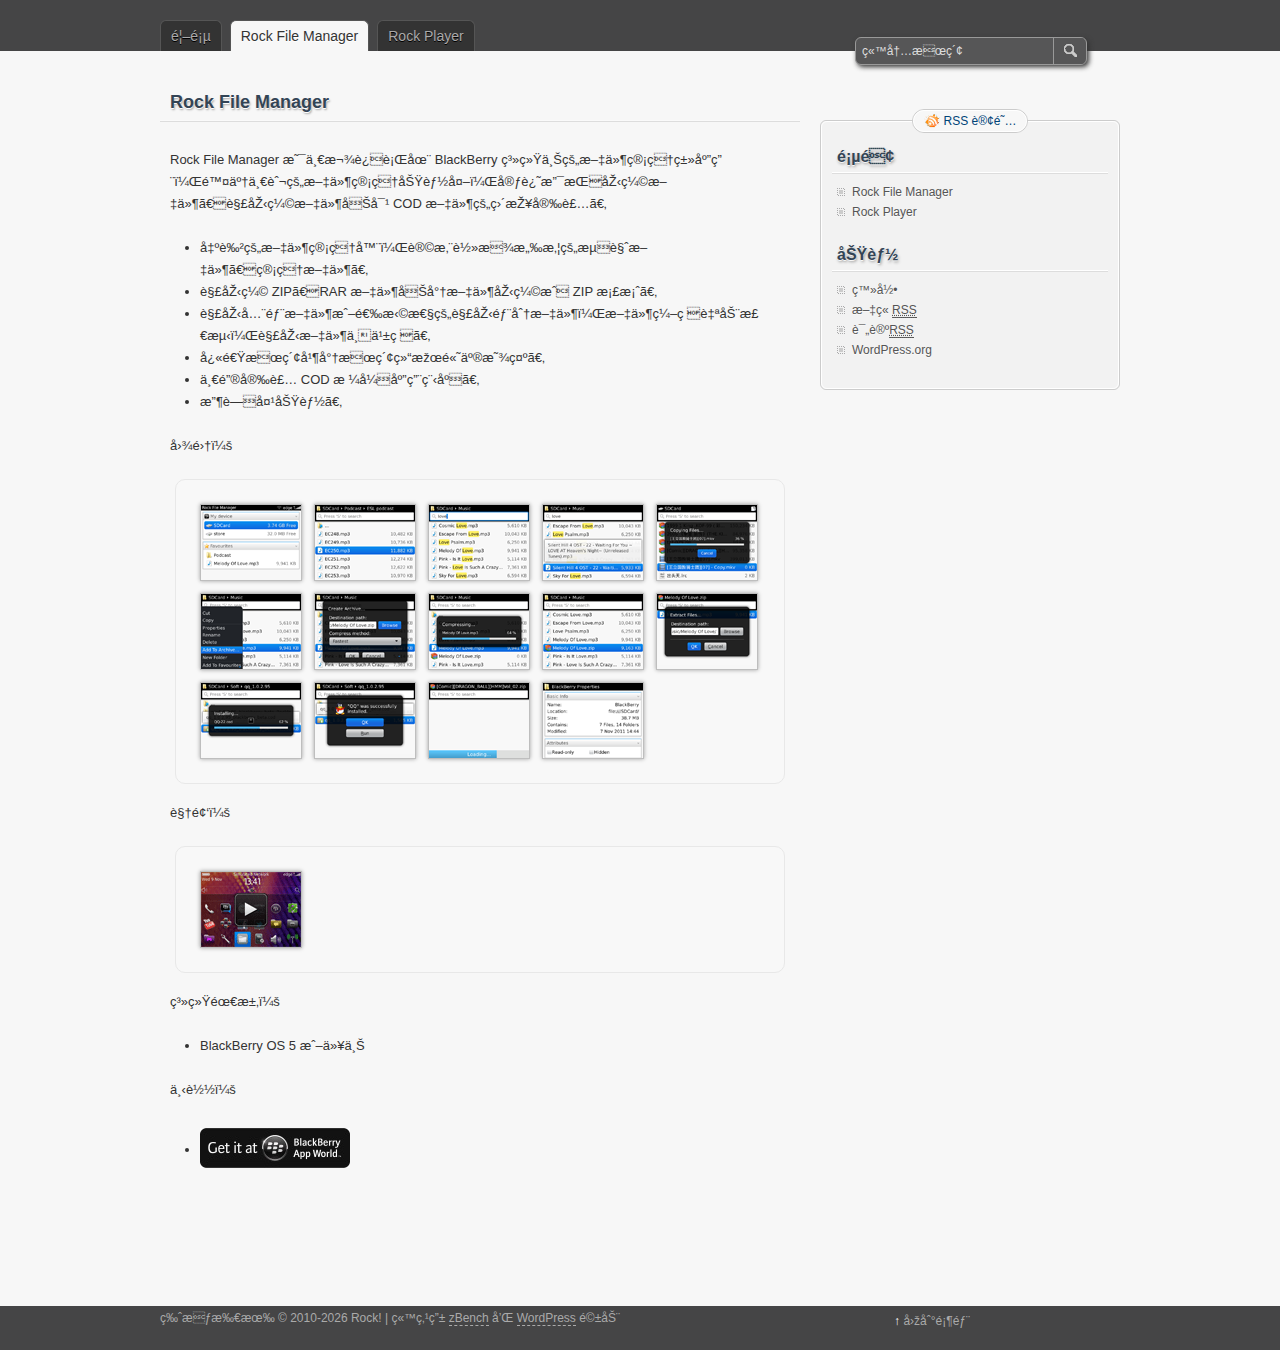
==== commit f6c46c90: "Some changes." ====
--- a/manager.html
+++ b/manager.html
@@ -1,11 +1,12 @@
-<!DOCTYPE html PUBLIC "-//W3C//DTD XHTML 1.0 Transitional//EN" "http://www.w3.org/TR/xhtml1/DTD/xhtml1-transitional.dtd">
-<html xmlns="http://www.w3.org/1999/xhtml" lang="zh-CN">
-
-<head profile="http://gmpg.org/xfn/11">
-	<meta http-equiv="Content-Type" content="text/html; charset=UTF-8" />
+<!DOCTYPE html>
+<html lang="zh-CN">
+
+<head>
+	<meta charset=UTF-8" />
 	<title>Rock File Manager | Rock!</title>
-	<link rel="stylesheet" type="text/css" media="all" href="wp-content/themes/zbench/style.css" />
-	<link rel="stylesheet" href="wp-content/plugins/highslide-4-wordpress-reloaded/highslide.min.css" type="text/css" media="screen" />
+	<link rel="stylesheet" media="all" href="/wp-content/themes/zbench/style.css" />
+	<link rel="stylesheet" media="all" href="/wp-content/plugins/highslide-4-wordpress-reloaded/highslide.min.css" />
+	<script src="/wp-includes/js/util.js"></script>
 	<meta name="viewport" content="width=device-width" />
 	<!-- for mobile -->
 </head>
@@ -15,16 +16,16 @@
 		<div class="nav-inside">
 			<div id="menus">
 				<ul id="menus-dt" class="menus-dt">
-					<li><a href="index.html">首页</a></li>
-					<li class="page_item current_page_item"><a href="#">Rock File Manager</a></li>
-					<li class="page_item"><a href="player.html">Rock Player</a></li>
+					<li><a href="/">首页</a></li>
+					<li class="page_item current_page_item"><a href="/manager">Rock File Manager</a></li>
+					<li class="page_item"><a href="/player">Rock Player</a></li>
 				</ul>
 				<ul id="menus-m" class="menus-m">
 					<li>菜单</li>
 				</ul>
 			</div>
 			<div id="search">
-				<form id="searchform" method="get" action="#">
+				<form id="searchform" method="get" action="/">
 					<input type="text" value="站内搜索" onfocus="if (this.value == '站内搜索') {this.value = '';}" onblur="if (this.value == '') {this.value = '站内搜索';}" size="35" maxlength="50" name="s" id="s" />
 					<input type="submit" id="searchsubmit" value="搜索" />
 				</form>
@@ -33,7 +34,7 @@
 	</div>
 	<div id="header" class="st_hidden">
 		<div class="site_title">
-			<h1><a href="index.html">Rock!</a></h1>
+			<h1><a href="/">Rock!</a></h1>
 			<h2></h2>
 			<div class="clear"></div>
 		</div>
@@ -61,73 +62,73 @@
 					<div class="highslide-gallery">
 						<ul>
 							<li>
-								<a class="highslide" title="Rock File Manager" onclick="return hs.expand(this, galleryOptions)" href="files/RockFileManager/img/large/start.png">
-									<img src="files/RockFileManager/img/thumbs/start.png">
-								</a>
-							</li>
-							<li>
-								<a class="highslide" title="在文件夹中" onclick="return hs.expand(this, galleryOptions)" href="files/RockFileManager/img/large/in-folder.png">
-									<img src="files/RockFileManager/img/thumbs/in-folder.png">
-								</a>
-							</li>
-							<li>
-								<a class="highslide" title="搜索并将结果高亮显示" onclick="return hs.expand(this, galleryOptions)" href="files/RockFileManager/img/large/search.png">
-									<img src="files/RockFileManager/img/thumbs/search.png">
-								</a>
-							</li>
-							<li>
-								<a class="highslide" title="长文件名的显示" onclick="return hs.expand(this, galleryOptions)" href="files/RockFileManager/img/large/long-name-popup.png">
-									<img src="files/RockFileManager/img/thumbs/long-name-popup.png">
-								</a>
-							</li>
-							<li>
-								<a class="highslide" title="正在复制文件" onclick="return hs.expand(this, galleryOptions)" href="files/RockFileManager/img/large/copying.png">
-									<img src="files/RockFileManager/img/thumbs/copying.png">
-								</a>
-							</li>
-							<li>
-								<a class="highslide" title="将文件添加到压缩文件中" onclick="return hs.expand(this, galleryOptions)" href="files/RockFileManager/img/large/add-to-archive.png">
-									<img src="files/RockFileManager/img/thumbs/add-to-archive.png">
-								</a>
-							</li>
-							<li>
-								<a class="highslide" title="创建压缩文件" onclick="return hs.expand(this, galleryOptions)" href="files/RockFileManager/img/large/compress.png">
-									<img src="files/RockFileManager/img/thumbs/compress.png">
-								</a>
-							</li>
-							<li>
-								<a class="highslide" title="正在压缩" onclick="return hs.expand(this, galleryOptions)" href="files/RockFileManager/img/large/compressing.png">
-									<img src="files/RockFileManager/img/thumbs/compressing.png">
-								</a>
-							</li>
-							<li>
-								<a class="highslide" title="压缩文件已创建" onclick="return hs.expand(this, galleryOptions)" href="files/RockFileManager/img/large/zip-created.png">
-									<img src="files/RockFileManager/img/thumbs/zip-created.png">
-								</a>
-							</li>
-							<li>
-								<a class="highslide" title="解压文件" onclick="return hs.expand(this, galleryOptions)" href="files/RockFileManager/img/large/extract.png">
-									<img src="files/RockFileManager/img/thumbs/extract.png">
-								</a>
-							</li>
-							<li>
-								<a class="highslide" title="正在安装程序" onclick="return hs.expand(this, galleryOptions)" href="files/RockFileManager/img/large/cod-installing.png">
-									<img src="files/RockFileManager/img/thumbs/cod-installing.png">
-								</a>
-							</li>
-							<li>
-								<a class="highslide" title="程序已安装" onclick="return hs.expand(this, galleryOptions)" href="files/RockFileManager/img/large/cod-installed.png">
-									<img src="files/RockFileManager/img/thumbs/cod-installed.png">
-								</a>
-							</li>
-							<li>
-								<a class="highslide" title="正在打开大型压缩文件" onclick="return hs.expand(this, galleryOptions)" href="files/RockFileManager/img/large/opening-big-archive.png">
-									<img src="files/RockFileManager/img/thumbs/opening-big-archive.png">
-								</a>
-							</li>
-							<li>
-								<a class="highslide" title="文件属性" onclick="return hs.expand(this, galleryOptions)" href="files/RockFileManager/img/large/property.png">
-									<img src="files/RockFileManager/img/thumbs/property.png">
+								<a class="highslide" title="Rock File Manager" onclick="return hs.expand(this, galleryOptions)" href="/files/RockFileManager/img/large/start.png">
+									<img src="/files/RockFileManager/img/thumbs/start.png">
+								</a>
+							</li>
+							<li>
+								<a class="highslide" title="在文件夹中" onclick="return hs.expand(this, galleryOptions)" href="/files/RockFileManager/img/large/in-folder.png">
+									<img src="/files/RockFileManager/img/thumbs/in-folder.png">
+								</a>
+							</li>
+							<li>
+								<a class="highslide" title="搜索并将结果高亮显示" onclick="return hs.expand(this, galleryOptions)" href="/files/RockFileManager/img/large/search.png">
+									<img src="/files/RockFileManager/img/thumbs/search.png">
+								</a>
+							</li>
+							<li>
+								<a class="highslide" title="长文件名的显示" onclick="return hs.expand(this, galleryOptions)" href="/files/RockFileManager/img/large/long-name-popup.png">
+									<img src="/files/RockFileManager/img/thumbs/long-name-popup.png">
+								</a>
+							</li>
+							<li>
+								<a class="highslide" title="正在复制文件" onclick="return hs.expand(this, galleryOptions)" href="/files/RockFileManager/img/large/copying.png">
+									<img src="/files/RockFileManager/img/thumbs/copying.png">
+								</a>
+							</li>
+							<li>
+								<a class="highslide" title="将文件添加到压缩文件中" onclick="return hs.expand(this, galleryOptions)" href="/files/RockFileManager/img/large/add-to-archive.png">
+									<img src="/files/RockFileManager/img/thumbs/add-to-archive.png">
+								</a>
+							</li>
+							<li>
+								<a class="highslide" title="创建压缩文件" onclick="return hs.expand(this, galleryOptions)" href="/files/RockFileManager/img/large/compress.png">
+									<img src="/files/RockFileManager/img/thumbs/compress.png">
+								</a>
+							</li>
+							<li>
+								<a class="highslide" title="正在压缩" onclick="return hs.expand(this, galleryOptions)" href="/files/RockFileManager/img/large/compressing.png">
+									<img src="/files/RockFileManager/img/thumbs/compressing.png">
+								</a>
+							</li>
+							<li>
+								<a class="highslide" title="压缩文件已创建" onclick="return hs.expand(this, galleryOptions)" href="/files/RockFileManager/img/large/zip-created.png">
+									<img src="/files/RockFileManager/img/thumbs/zip-created.png">
+								</a>
+							</li>
+							<li>
+								<a class="highslide" title="解压文件" onclick="return hs.expand(this, galleryOptions)" href="/files/RockFileManager/img/large/extract.png">
+									<img src="/files/RockFileManager/img/thumbs/extract.png">
+								</a>
+							</li>
+							<li>
+								<a class="highslide" title="正在安装程序" onclick="return hs.expand(this, galleryOptions)" href="/files/RockFileManager/img/large/cod-installing.png">
+									<img src="/files/RockFileManager/img/thumbs/cod-installing.png">
+								</a>
+							</li>
+							<li>
+								<a class="highslide" title="程序已安装" onclick="return hs.expand(this, galleryOptions)" href="/files/RockFileManager/img/large/cod-installed.png">
+									<img src="/files/RockFileManager/img/thumbs/cod-installed.png">
+								</a>
+							</li>
+							<li>
+								<a class="highslide" title="正在打开大型压缩文件" onclick="return hs.expand(this, galleryOptions)" href="/files/RockFileManager/img/large/opening-big-archive.png">
+									<img src="/files/RockFileManager/img/thumbs/opening-big-archive.png">
+								</a>
+							</li>
+							<li>
+								<a class="highslide" title="文件属性" onclick="return hs.expand(this, galleryOptions)" href="/files/RockFileManager/img/large/property.png">
+									<img src="/files/RockFileManager/img/thumbs/property.png">
 								</a>
 							</li>
 						</ul>
@@ -137,24 +138,20 @@
 					<div class="highslide-gallery">
 						<ul>
 							<li>
-								<a id="playerFileManagerShow" class="highslide" title="Rock File Manager LIVE SHOW" href="http://7xuxwt.com1.z0.glb.clouddn.com/Rock-File-Manager-LIVE-SHOW.flv">
-									<img src="files/RockFileManager/video/live-show.png">
+								<a id="playerFileManagerShow" class="highslide" title="Rock File Manager LIVE SHOW" href="/files/RockFileManager/video/Rock-File-Manager-LIVE-SHOW.mp4">
+									<img src="/files/RockFileManager/video/live-show.png">
 								</a>
 							</li>
 						</ul>
 					</div>
 
-
-					<script type="text/javascript" src="wp-includes/js/jquery/jquery.js"></script>
-					<script type="text/javascript" src="files/flowplayer/flowplayer.min.js"></script>
+					<script src="/wp-includes/js/jquery/jquery.js"></script>
 					<script>
 						jQuery(function() {
 							initialVideo("playerFileManagerShow");
 						});
 					</script>
 
-
-
 					<p>系统需求：</p>
 					<ul>
 						<li>BlackBerry OS 5 或以上</li>
@@ -164,7 +161,7 @@
 					<ul>
 						<li>
 							<a href="http://appworld.blackberry.com/webstore/content/64300">
-								<img src="files/AppWorld/AppWorld.jpg" alt="Get it at App World" style="vertical-align:middle; margin-top:5px">
+								<img src="/files/AppWorld/AppWorld.jpg" alt="Get it at App World" style="vertical-align:middle; margin-top:5px">
 							</a>
 						</li>
 					</ul>
@@ -192,7 +189,7 @@
 					<h3 class="widgettitle">页面</h3>
 					<ul>
 						<li class="page_item current_page_item"><a href="">Rock File Manager</a></li>
-						<li class="page_item"><a href="player.html">Rock Player</a></li>
+						<li class="page_item"><a href="/player">Rock Player</a></li>
 					</ul>
 				</div>
 				<div class="widget widget_meta">
@@ -215,7 +212,7 @@
 	<div id="footer">
 		<div id="footer-inside">
 			<p>
-				版权所有 &copy; 2016 Rock! | 站点由 <a href="http://zww.me">zBench</a> 和 <a href="http://wordpress.org/">WordPress</a> 驱动 </p>
+				版权所有 &copy; 2010-<script>document.write(new Date().getFullYear())</script> Rock! | 站点由 <a href="http://zww.me">zBench</a> 和 <a href="http://wordpress.org/">WordPress</a> 驱动 </p>
 			<span id="back-to-top">&uarr; <a href="#" rel="nofollow" title="Back to top">回到顶部</a></span>
 		</div>
 	</div>
@@ -251,9 +248,9 @@
 	</script>
 
 	<!-- HighSlide4Wordpress Footer JS Includes -->
-	<script type="text/javascript" src="wp-content/plugins/highslide-4-wordpress-reloaded/highslide.min.js"></script>
+	<script type="text/javascript" src="/wp-content/plugins/highslide-4-wordpress-reloaded/highslide.min.js"></script>
 	<script type="text/javascript">
-		hs.graphicsDir = 'wp-content/plugins/highslide-4-wordpress-reloaded/graphics/';
+		hs.graphicsDir = '/wp-content/plugins/highslide-4-wordpress-reloaded/graphics/';
 		hs.showCredits = false;
 		hs.fadeInOut = true;
 		hs.transitions = ['expand', 'crossfade'];
--- a/wp-content/themes/zbench/style.css
+++ b/wp-content/themes/zbench/style.css
@@ -370,3 +370,62 @@
 @media screen and (max-width:400px) {
 	.entry pre{width:85%;}
 }
+
+/*********************************************/
+
+.app-item {
+	display: flex;
+	flex-direction: row;
+	align-items: center;
+	margin-top: -10px;
+	margin-bottom: 38px;
+}
+
+img.app-icon {
+	width: 92px;
+	height: 92px;
+	margin-left: 10px;
+}
+
+p.app-text {
+	margin: -4px 0 0 0;
+	padding-left: 30px;
+	padding-right: 40px;
+	font-size: 15px;
+	line-height: 23px;
+	text-align: justify;
+	color: #444;
+	text-shadow: 1px 1px 5px #ddd;
+}
+
+.app-text:hover {
+	opacity: 0.86;
+}
+
+.app-text:after {
+	content: '>>>';
+	margin-left: 25px;
+	color: #345;
+	font-style: italic;
+	letter-spacing: -2px;
+}
+
+#wrapper {
+	margin-top: 3px;
+	padding-bottom: 150px;
+}
+
+#sidebar-border {
+	margin-top: 36px;
+}
+
+body {
+	min-height: 100vh;
+	position: relative;
+}
+
+#footer {
+	position: absolute;
+	bottom: 0;
+	width: 100%;
+}
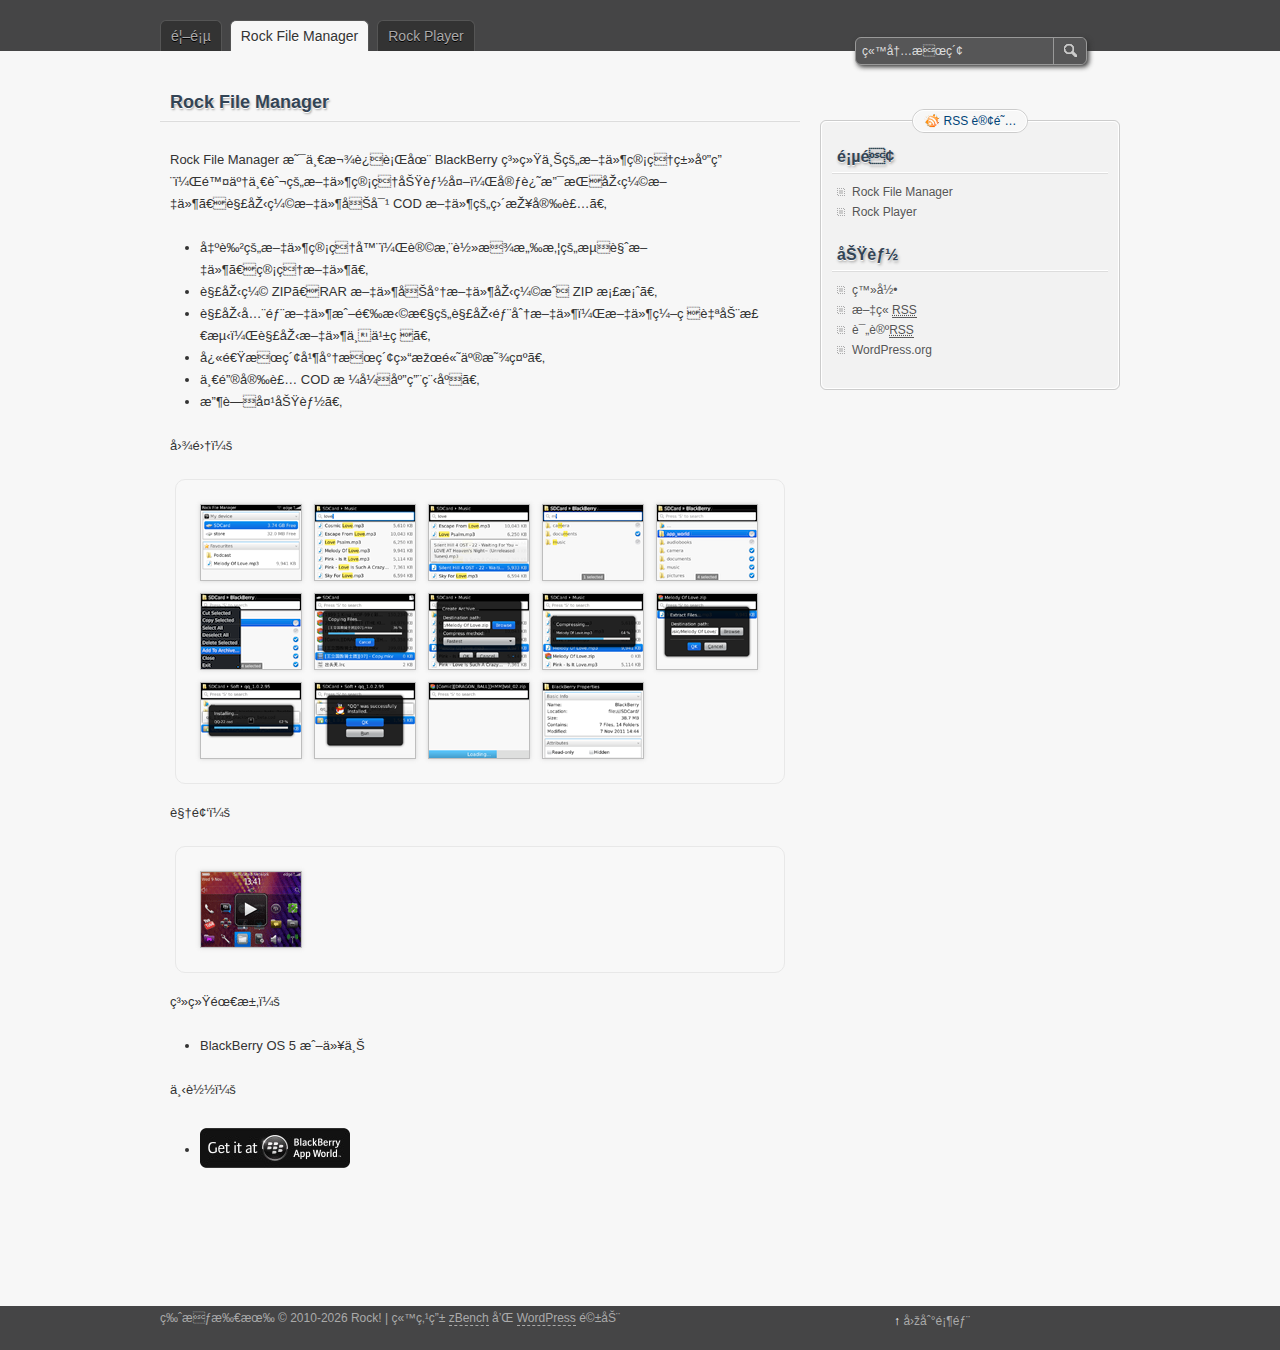
==== commit 80744cd5: "Add files found in my old laptop." ====
--- a/manager.html
+++ b/manager.html
@@ -67,11 +67,6 @@
 								</a>
 							</li>
 							<li>
-								<a class="highslide" title="在文件夹中" onclick="return hs.expand(this, galleryOptions)" href="/files/RockFileManager/img/large/in-folder.png">
-									<img src="/files/RockFileManager/img/thumbs/in-folder.png">
-								</a>
-							</li>
-							<li>
 								<a class="highslide" title="搜索并将结果高亮显示" onclick="return hs.expand(this, galleryOptions)" href="/files/RockFileManager/img/large/search.png">
 									<img src="/files/RockFileManager/img/thumbs/search.png">
 								</a>
@@ -82,13 +77,23 @@
 								</a>
 							</li>
 							<li>
-								<a class="highslide" title="正在复制文件" onclick="return hs.expand(this, galleryOptions)" href="/files/RockFileManager/img/large/copying.png">
+								<a class="highslide" title="文件多选" onclick="return hs.expand(this, galleryOptions)" href="/files/RockFileManager/img/large/multiple-selection-i.png">
+									<img src="/files/RockFileManager/img/thumbs/multiple-selection-i.png">
+								</a>
+							</li>
+							<li>
+								<a class="highslide" title="文件多选" onclick="return hs.expand(this, galleryOptions)" href="/files/RockFileManager/img/large/multiple-selection-ii.png">
+									<img src="/files/RockFileManager/img/thumbs/multiple-selection-ii.png">
+								</a>
+							</li>
+							<li>
+								<a class="highslide" title="文件多选" onclick="return hs.expand(this, galleryOptions)" href="/files/RockFileManager/img/large/multiple-selection-iii.png">
+									<img src="/files/RockFileManager/img/thumbs/multiple-selection-iii.png">
+								</a>
+							</li>
+							<li>
+								<a class="highslide" title="文件复制" onclick="return hs.expand(this, galleryOptions)" href="/files/RockFileManager/img/large/copying.png">
 									<img src="/files/RockFileManager/img/thumbs/copying.png">
-								</a>
-							</li>
-							<li>
-								<a class="highslide" title="将文件添加到压缩文件中" onclick="return hs.expand(this, galleryOptions)" href="/files/RockFileManager/img/large/add-to-archive.png">
-									<img src="/files/RockFileManager/img/thumbs/add-to-archive.png">
 								</a>
 							</li>
 							<li>
@@ -102,12 +107,7 @@
 								</a>
 							</li>
 							<li>
-								<a class="highslide" title="压缩文件已创建" onclick="return hs.expand(this, galleryOptions)" href="/files/RockFileManager/img/large/zip-created.png">
-									<img src="/files/RockFileManager/img/thumbs/zip-created.png">
-								</a>
-							</li>
-							<li>
-								<a class="highslide" title="解压文件" onclick="return hs.expand(this, galleryOptions)" href="/files/RockFileManager/img/large/extract.png">
+								<a class="highslide" title="文件解压" onclick="return hs.expand(this, galleryOptions)" href="/files/RockFileManager/img/large/extract.png">
 									<img src="/files/RockFileManager/img/thumbs/extract.png">
 								</a>
 							</li>
--- a/wp-content/themes/zbench/style.css
+++ b/wp-content/themes/zbench/style.css
@@ -385,6 +385,11 @@
 	width: 92px;
 	height: 92px;
 	margin-left: 10px;
+	filter: drop-shadow(0 0 5px #A0A0A064);
+}
+
+.app-item:hover .app-icon {
+	filter: drop-shadow(0 0 5px #555555A0);
 }
 
 p.app-text {
@@ -394,12 +399,17 @@
 	font-size: 15px;
 	line-height: 23px;
 	text-align: justify;
-	color: #444;
-	text-shadow: 1px 1px 5px #ddd;
-}
-
-.app-text:hover {
-	opacity: 0.86;
+	color: #494949;
+	text-shadow: 1px 1px 3px #CCC;
+}
+
+.app-item:hover .app-text {
+	color: #373737;
+	text-shadow: 1px 1px 3px #AAA;
+}
+
+.app-item *, .app-item *:hover {
+	transition: all 200ms;
 }
 
 .app-text:after {
--- a/wp-content/plugins/highslide-4-wordpress-reloaded/highslide.min.css
+++ b/wp-content/plugins/highslide-4-wordpress-reloaded/highslide.min.css
@@ -17,7 +17,7 @@
 .highslide-viewport{display:none;position:fixed;width:100%;height:100%;z-index:1;background:none;left:0;top:0}
 .closebutton{position:relative;top:-15px;left:15px;width:30px;height:30px;cursor:pointer;background:url(graphics/close.png)}
 .highslide-gallery ul{list-style-type:none;display:table;margin:0!important;padding:0}
-.highslide-gallery ul li{display:block;position:relative;float:left;line-height:0;overflow:hidden;width:auto;height:auto;background:none;border:1px solid #bebebe;box-shadow:0 0 4px rgba(160,160,160,100);-webkit-transition:200ms;-moz-transition:200ms;-o-transition:200ms;transition:200ms;margin:6px;padding:0}
+.highslide-gallery ul li{display:block;position:relative;float:left;line-height:0;overflow:hidden;width:auto;height:auto;background:none;border:1px solid #bebebe;box-shadow:0 0 4px #A0A0A064;-webkit-transition:200ms;-moz-transition:200ms;-o-transition:200ms;transition:200ms;margin:6px;padding:0}
 .highslide-gallery ul a{position:absolute;top:50%;left:50%}
 .highslide-gallery ul img{position:relative;top:-50%;left:-50%}
 html>/**/body .highslide-gallery ul li{display:table;text-align:center}
@@ -142,7 +142,7 @@
 .highslide-thumbstrip-float .highslide-active-anchor img{border-color:#000}
 a.highslide img,a.highslide:hover img{border:none!important;margin:0!important;padding:0!important;max-width:100%!important}
 .highslide-gallery{background:#F8F8F8;border:1px solid #E8E8E8;border-radius:10px;text-align:center;margin:18px 5px!important;padding:18px}
-.highslide-gallery ul li:hover{box-shadow:0 0 7px rgba(0,0,0,200);-webkit-transition:200ms;-moz-transition:200ms;-o-transition:200ms;transition:200ms;border-color:#34adf7}
+.highslide-gallery ul li:hover{box-shadow:0 0 7px #000000C8;-webkit-transition:200ms;-moz-transition:200ms;-o-transition:200ms;transition:200ms;border-color:#34adf7}
 .highslide-thumbstrip-horizontal .highslide-scroll-up,.highslide-thumbstrip-horizontal .highslide-scroll-down{top:6px}
 .highslide-container > table,.highslide-thumbstrip-horizontal table,.highslide-thumbstrip-horizontal th,.highslide-thumbstrip-horizontal td{background:none!important;box-shadow:none!important;border:none!important}
 .highslide-video-container > .highslide-header{border:none!important}
